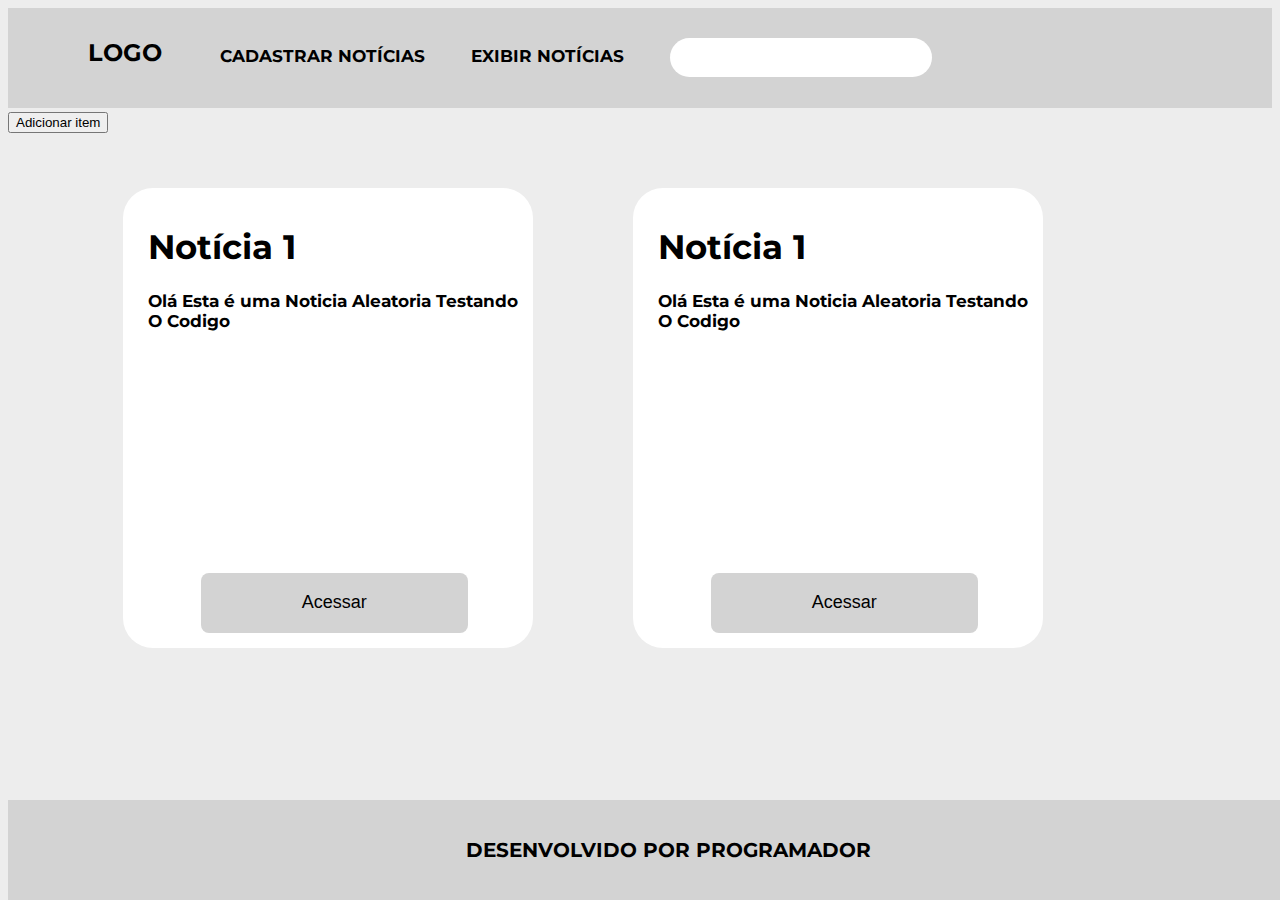
==== index.html @ a6c5f2b1 "Rename pagina.html to index.html" ====
<!DOCTYPE html>
<html lang="en">
<head>
    <meta charset="UTF-8"/>
    <meta viewport="width=device-width, initial-scale=1">
    <link rel="stylesheet" href="styles.css">
    <link href='https://fonts.googleapis.com/css?family=Montserrat' rel='stylesheet'>  
    
</head>
<body>
    <header>
        <nav>
            <label class="logo">LOGO</label>
            <ul>
                <li><a class="menu" href="pagina2.html">Cadastrar Notícias</a></li>
                <li><a class="menu">Exibir Notícias</a></li>
                <li>
                    <div class="search-container">
                    <form>
                    <input type="text" name="search"></input>
                    </form>
                </div>      
                </li>        
            </ul>
        </nav>
    </header>

    <button id="adicionarBotao">Adicionar item</button>
    

    <ul class="ult" id="ult2">
        <li class="lit">
            <h1>Notícia 1</h1>
            <p> Olá Esta é uma Noticia Aleatoria Testando O Codigo </p>
            <button class="notbut">Acessar</button>

        </li>
        <li class="lit">
            <h1>Notícia 1</h1>
            <p> Olá Esta é uma Noticia Aleatoria Testando O Codigo </p>
            <button class="notbut">Acessar</button> 
        </li>
    </ul>
    <footer>Desenvolvido por programador
    </footer>   
    <script src="main.js"></script> 
</body>
</html>
---- styles.css ----
header{
    background-color:lightgray;
    text-transform: uppercase;  
    width:100%;
    height: 100px;
}
ul{
    float:right;
    list-style:none;
    margin:0px;
    padding:15px;
    
}
.new{
    background-color:rgba(255, 255, 255, 0.781);
    position: absolute;
    height: 60%;
    width:35%;
    border-radius: 55px;
    top:50%;
    left:50%;
    transform: translate(-50%, -50%);
    border: 0.5px solid black;
    
}
.inputAdicionar{
    position:absolute;
    transform: translate(-50%, -50%);
    left:50%;
    top:30%;
    border-radius: 10px;
    width:40%;
    height:8%;
    font-size: 20px;
    
}
a{
    color:inherit;
    text-decoration:none;
}
.menu2{
    position: absolute;
    top:20%;
    left:50%;
    transform: translate(-50%, -50%);
}
.ult{
    margin: 40px;
    margin-left:100px;
    position:absolute;
    
}
.lit{
    float:left;
    position: relative;
    background-color: white;
    height: 430px;
    width: 380px;
    margin-right: 100px;
    border-radius: 30px;
}
h1,p{
    margin-left: 10px;
}
.notbut{
    background:lightgray;
    border-radius: 8px;
    border:none;
    font-size: 18px;
    display: block;
    margin:auto;
    width: 65%;
    height: 13%;
    position: absolute;
    bottom:0;
    top:370px;
    left:78px;
    
}

li {
    padding:15px;
    display:inline-block;
    margin-right:10px;
    font-size:17px;
}
body{
    font-family: montserrat;
    font-size:20px;
    font-weight: bold;
    background-color:#ededed;
}

input{
    width:250px;
    height: 27px;
    margin-right:300px;
}

.serach-container {
    float:right;
    
}


input[type=text]{
    padding: 6px;
    border:none;
    border-radius: 30px;


}



.logo{
    line-height:90px;
    margin-left:80px;
    font-size:24px;

}

footer{
    
    background-color: lightgray;
    text-align: center;
    padding: 20px;
    position: fixed;
    bottom: 0;
    width: 100%;
    text-transform: uppercase;
    height: 60px;
    line-height: 60px;

}
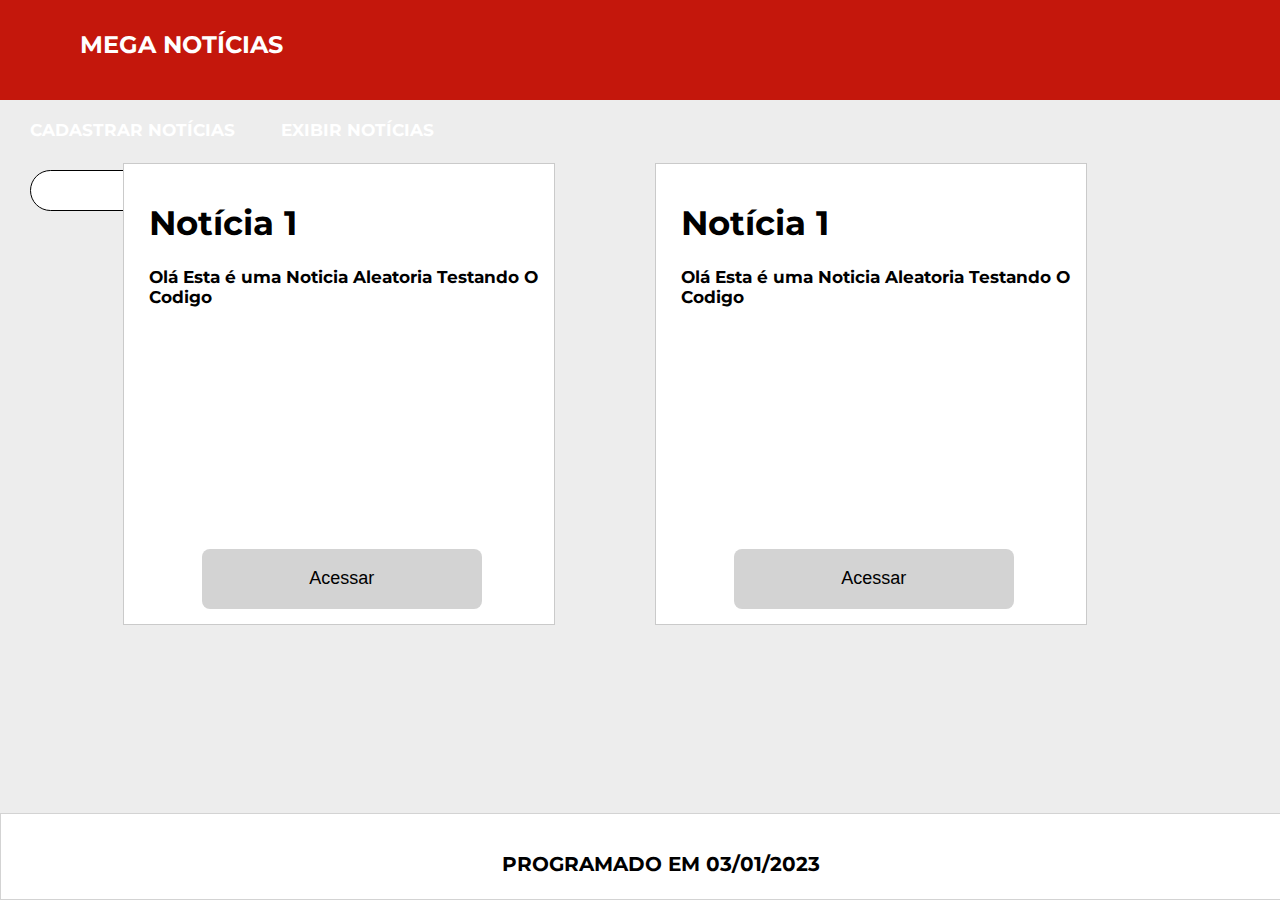
==== commit 63f8c1f1: "Add files via upload" ====
--- a/index.html
+++ b/index.html
@@ -1,48 +1,41 @@
-<!DOCTYPE html>
-<html lang="en">
-<head>
-    <meta charset="UTF-8"/>
-    <meta viewport="width=device-width, initial-scale=1">
-    <link rel="stylesheet" href="styles.css">
-    <link href='https://fonts.googleapis.com/css?family=Montserrat' rel='stylesheet'>  
-    
-</head>
-<body>
-    <header>
-        <nav>
-            <label class="logo">LOGO</label>
-            <ul>
-                <li><a class="menu" href="pagina2.html">Cadastrar Notícias</a></li>
-                <li><a class="menu">Exibir Notícias</a></li>
-                <li>
-                    <div class="search-container">
-                    <form>
-                    <input type="text" name="search"></input>
-                    </form>
-                </div>      
-                </li>        
-            </ul>
-        </nav>
-    </header>
-
-    <button id="adicionarBotao">Adicionar item</button>
-    
-
-    <ul class="ult" id="ult2">
-        <li class="lit">
-            <h1>Notícia 1</h1>
-            <p> Olá Esta é uma Noticia Aleatoria Testando O Codigo </p>
-            <button class="notbut">Acessar</button>
-
-        </li>
-        <li class="lit">
-            <h1>Notícia 1</h1>
-            <p> Olá Esta é uma Noticia Aleatoria Testando O Codigo </p>
-            <button class="notbut">Acessar</button> 
-        </li>
-    </ul>
-    <footer>Desenvolvido por programador
-    </footer>   
-    <script src="main.js"></script> 
-</body>
-</html>
+<!DOCTYPE html>
+<html lang="en">
+   <head>
+      <meta charset="UTF-8"/>
+      <meta viewport="width=device-width, initial-scale=1">
+      <link rel="stylesheet" href="css/styles.css">
+      <link href='https://fonts.googleapis.com/css?family=Montserrat' rel='stylesheet'>
+   </head>
+   <body>
+      <header>
+         <nav>
+            <a class="logo" href="index.html">Mega Notícias</a>
+            <ul>
+               <li><a class="menu" href="pagina2.html">Cadastrar Notícias</a></li>
+               <li><a class="menu">Exibir Notícias</a></li>
+               <li>
+                  <div class="search-container">
+                     <form>
+                        <input type="text" name="search"></input>
+                     </form>
+                  </div>
+               </li>
+            </ul>
+         </nav>
+      </header>
+      <ul class="ult" id="ult2">
+         <li class="lit">
+            <h1>Notícia 1</h1>
+            <p> Olá Esta é uma Noticia Aleatoria Testando O Codigo </p>
+            <button class="notbut">Acessar</button>
+         </li>
+         <li class="lit">
+            <h1>Notícia 1</h1>
+            <p> Olá Esta é uma Noticia Aleatoria Testando O Codigo </p>
+            <button class="notbut">Acessar</button> 
+         </li>
+      </ul>
+      <script src="main.js"></script> 
+      <footer class="footer">Programado em 03/01/2023</footer>
+   </body>
+</html>--- a/css/styles.css
+++ b/css/styles.css
@@ -0,0 +1,143 @@
+header{
+    background-color:#c4170c;
+    text-transform: uppercase;
+    position: absolute;
+    width:100%;
+    height: 100px;
+    color:white;
+    left:0%;
+    top:0%;
+    
+}
+ul{
+    float:right;
+    list-style:none;
+    margin:0px;
+    padding:15px;
+}
+.new{
+    background-color:rgba(255, 255, 255, 0.877);
+    position: absolute;
+    height: 60%;
+    width:35%;
+    border-radius: 55px;
+    top:50%;
+    left:50%;
+    transform: translate(-50%, -50%);
+    border: 0.5px solid black;
+    display: flex;
+    align-items: center;
+    justify-content: center;
+}
+.inputAdicionar{
+    position:absolute;
+    transform: translate(-50%, -50%);
+    left:50%;
+    top:30%;
+    border-radius: 10px;
+    width:40%;
+    height:8%;
+    font-size: 20px;
+}
+.footer{
+    background-color:#ffffff;
+    position: absolute;
+    left:0%;
+    position:absolute;
+    height: 5%;
+    border:1px solid rgb(211, 211, 211);
+    
+}
+a{
+    color:inherit;
+    text-decoration:none;
+}
+.menu2{
+    position: absolute;
+    top:20%;
+    left:50%;
+    transform: translate(-50%, -50%);
+}
+.ult{
+    margin: 40px;
+    margin-left:100px;
+    position:absolute;
+}
+.cadastrarNoticia{
+    text-align: center;
+    display:block;
+    font-size:24px;
+}
+.lit{
+    float:left;
+    position: relative;
+    background-color: white;
+    height: 430px;
+    width: 400px;
+    margin-top: 100px;
+    margin-right: 100px;
+    border:0.1px solid rgb(202, 202, 202);
+}
+h1,p{
+    margin-left: 10px;
+}
+.notbut{
+    background:lightgray;
+    border-radius: 8px;
+    border:none;
+    font-size: 18px;
+    display: block;
+    margin:auto;
+    width: 65%;
+    height: 13%;
+    position: absolute;
+    bottom:0;
+    top:370px;
+    left:78px;
+}
+.submitNoticia{
+    width: 95%;
+    font-size: 18px;
+}
+li {
+    padding:15px;
+    display:inline-block;
+    margin-right:10px;
+    font-size:17px;
+}
+body{
+    font-family: montserrat;
+    font-size:20px;
+    font-weight: bold;
+    background-color:#ededed;
+}
+input{
+    width:500px;
+    height: 27px;
+    margin-right:300px;
+    font-size: 18px;
+}
+.serach-container {
+    float:right;
+}
+input[type=text]{
+    padding: 6px;
+    border: 1px solid black;
+    border-radius: 30px;
+}
+.logo{
+    line-height:90px;
+    margin-left:80px;
+    font-size:24px;
+}
+footer{
+    background-color: lightgray;
+    text-align: center;
+    padding: 20px;
+    position: fixed;
+    bottom: 0;
+    width: 100%;
+    text-transform: uppercase;
+    height: 60px;
+    line-height: 60px;
+}
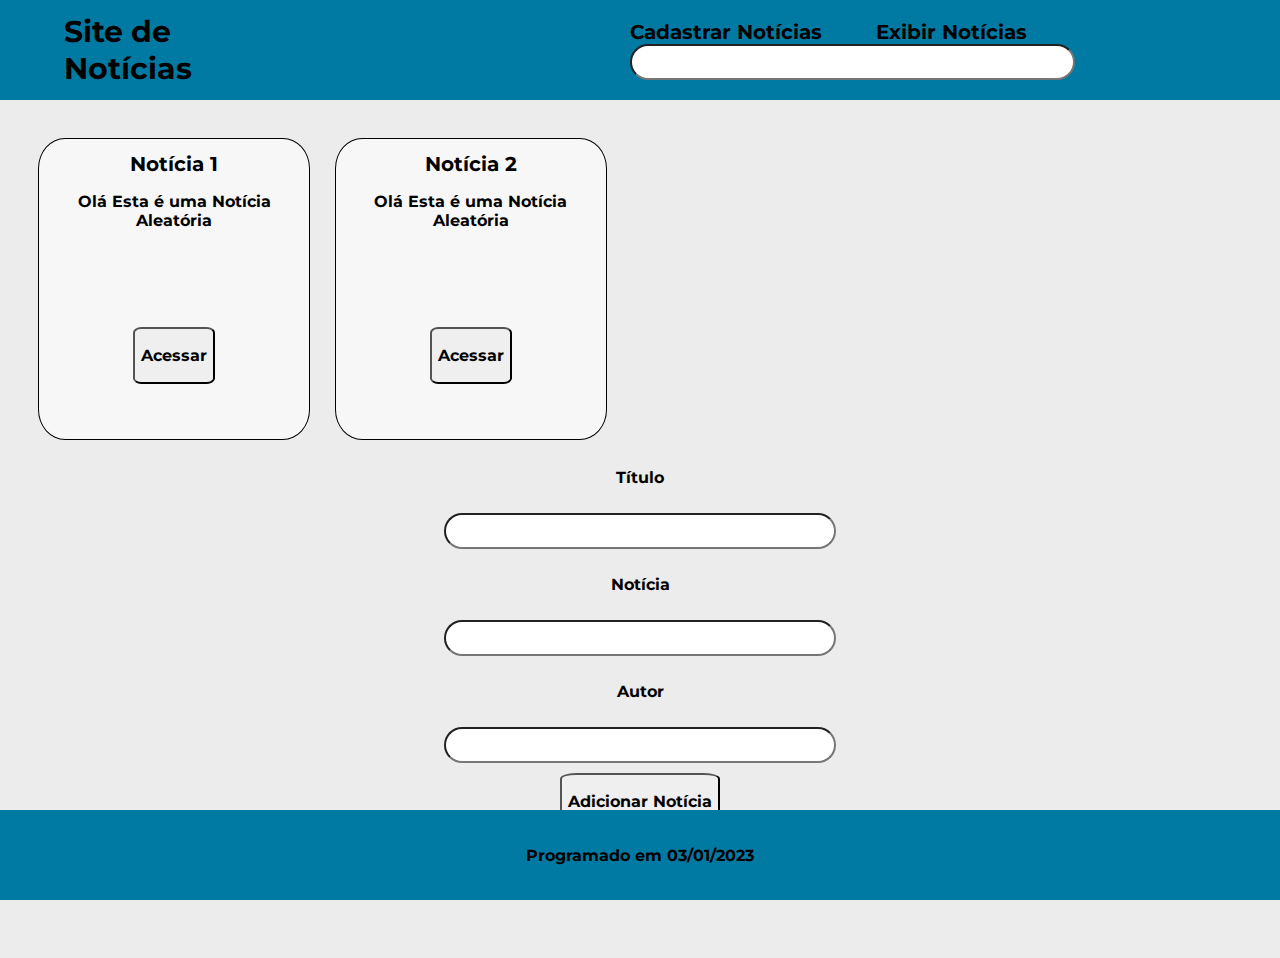
==== commit 5fed70c1: "Add files via upload" ====
--- a/index.html
+++ b/index.html
@@ -1,41 +1,63 @@
 <!DOCTYPE html>
 <html lang="en">
-   <head>
-      <meta charset="UTF-8"/>
-      <meta viewport="width=device-width, initial-scale=1">
-      <link rel="stylesheet" href="css/styles.css">
-      <link href='https://fonts.googleapis.com/css?family=Montserrat' rel='stylesheet'>
-   </head>
-   <body>
-      <header>
-         <nav>
-            <a class="logo" href="index.html">Mega Notícias</a>
-            <ul>
-               <li><a class="menu" href="pagina2.html">Cadastrar Notícias</a></li>
-               <li><a class="menu">Exibir Notícias</a></li>
-               <li>
-                  <div class="search-container">
-                     <form>
-                        <input type="text" name="search"></input>
-                     </form>
-                  </div>
-               </li>
-            </ul>
-         </nav>
-      </header>
-      <ul class="ult" id="ult2">
-         <li class="lit">
-            <h1>Notícia 1</h1>
-            <p> Olá Esta é uma Noticia Aleatoria Testando O Codigo </p>
-            <button class="notbut">Acessar</button>
-         </li>
-         <li class="lit">
-            <h1>Notícia 1</h1>
-            <p> Olá Esta é uma Noticia Aleatoria Testando O Codigo </p>
-            <button class="notbut">Acessar</button> 
-         </li>
+  <head>
+    <meta charset="UTF-8" />
+    <meta viewport="width=device-width, initial-scale=1" />
+    <link rel="stylesheet" href="css/styles.css" />
+    <link
+      href="https://fonts.googleapis.com/css?family=Montserrat"
+      rel="stylesheet"
+    />
+  </head>
+  <body>
+    <header>
+      <h1>Site de Notícias</h1>
+      <ul class="menu">
+        <li><a href="pagina.html">Cadastrar Notícias</a></li>
+        <li><a href="index.html">Exibir Notícias</a></li>
+        <li><input type="text" /></li>
       </ul>
-      <script src="main.js"></script> 
-      <footer class="footer">Programado em 03/01/2023</footer>
-   </body>
-</html>+    </header>
+    <div class="content">
+      <div class="container" id="container">
+        <div class="coluna">
+          <h1>Notícia 1</h1>
+          <p>Olá Esta é uma Notícia Aleatória</p>
+          <a href=""
+            ><button class="notbut"><p>Acessar</p></button></a
+          >
+        </div>
+        <div class="coluna">
+          <h1>Notícia 2</h1>
+          <p>Olá Esta é uma Notícia Aleatória</p>
+          <a href=""
+            ><button class="notbut"><p>Acessar</p></button></a
+          >
+        </div>
+        <div id="noticias"></div>
+      </div>
+
+      <div class="cadastro">
+        <li class="cadastrarNoticia"><p>Título</p></li>
+        <li class="cadastrarNoticia">
+          <input type="text" id="tituloNoticia" class="Noticia" />
+        </li>
+        <li class="cadastrarNoticia"><p>Notícia</p></li>
+        <li class="cadastrarNoticia">
+          <input type="text" id="conteudoNoticia" class="Noticia" />
+        </li>
+        <li class="cadastrarNoticia"><p>Autor</p></li>
+        <li class="cadastrarNoticia">
+          <input type="text" id="autorNoticia" class="Noticia" />
+        </li>
+        <li class="cadastrarNoticia">
+          <button id="adicionarBotao">
+            <p>Adicionar Notícia</p>
+          </button>
+        </li>
+      </div>
+    </div>
+    <footer><p>Programado em 03/01/2023</p></footer>
+    <script src="js/main.js"></script>
+  </body>
+</html>
--- a/css/styles.css
+++ b/css/styles.css
@@ -1,143 +1,120 @@
-header{
-    background-color:#c4170c;
-    text-transform: uppercase;
-    position: absolute;
-    width:100%;
-    height: 100px;
-    color:white;
-    left:0%;
-    top:0%;
-    
+header {
+  background-color: rgb(0, 122, 163);
+  display: flex;
+  align-items: center;
+  height: 100px;
+  width: 100%;
+  margin: 0;
+  position: relative; /* Adicionado para posicionamento relativo */
 }
-ul{
-    float:right;
-    list-style:none;
-    margin:0px;
-    padding:15px;
+
+header li {
+  display: inline-block;
+  padding-left: 50px;
 }
-.new{
-    background-color:rgba(255, 255, 255, 0.877);
-    position: absolute;
-    height: 60%;
-    width:35%;
-    border-radius: 55px;
-    top:50%;
-    left:50%;
-    transform: translate(-50%, -50%);
-    border: 0.5px solid black;
-    display: flex;
-    align-items: center;
-    justify-content: center;
+
+header h1 {
+  padding-left: 5%;
+  margin: 0;
+  font-size: 30px;
 }
-.inputAdicionar{
-    position:absolute;
-    transform: translate(-50%, -50%);
-    left:50%;
-    top:30%;
-    border-radius: 10px;
-    width:40%;
-    height:8%;
-    font-size: 20px;
+
+input {
+  border-radius: 100px;
+  line-height: 30px;
+  width: 160%;
+  font-size: 20px;
 }
-.footer{
-    background-color:#ffffff;
-    position: absolute;
-    left:0%;
-    position:absolute;
-    height: 5%;
-    border:1px solid rgb(211, 211, 211);
-    
+
+.cadastro {
+  list-style: none;
+  display: block;
+  text-align: center;
 }
-a{
-    color:inherit;
-    text-decoration:none;
+
+.cadastro input {
+  width: 30%;
+  margin: 10px;
 }
-.menu2{
-    position: absolute;
-    top:20%;
-    left:50%;
-    transform: translate(-50%, -50%);
+
+.menu {
+  margin-left: 20%;
 }
-.ult{
-    margin: 40px;
-    margin-left:100px;
-    position:absolute;
+
+a,
+h1 {
+  font-family: montserrat;
+  font-size: 20px;
+  font-weight: bold;
+  color: #000000;
+  text-decoration: none;
 }
-.cadastrarNoticia{
-    text-align: center;
-    display:block;
-    font-size:24px;
+
+p {
+  font-family: montserrat;
+  font-size: 16px;
+  font-weight: bold;
+  color: #000000;
+  text-decoration: none;
 }
-.lit{
-    float:left;
-    position: relative;
-    background-color: white;
-    height: 430px;
-    width: 400px;
-    margin-top: 100px;
-    margin-right: 100px;
-    border:0.1px solid rgb(202, 202, 202);
+
+body {
+  margin: 0;
+  background-color: rgb(236, 236, 236);
 }
-h1,p{
-    margin-left: 10px;
+
+.container {
+  display: flex;
+  margin-top: 2%;
+  margin-left: 2%;
+  margin-right: 2%;
+  flex-wrap: wrap;
 }
-.notbut{
-    background:lightgray;
-    border-radius: 8px;
-    border:none;
-    font-size: 18px;
-    display: block;
-    margin:auto;
-    width: 65%;
-    height: 13%;
-    position: absolute;
-    bottom:0;
-    top:370px;
-    left:78px;
+
+.coluna {
+  flex: 1 calc(22%);
+  max-width: calc(22%);
+  background-color: rgb(247, 247, 247);
+  border: 1px solid black;
+  border-radius: 10%;
+  text-align: center;
+  height: 300px;
+  margin: 1%;
 }
-.submitNoticia{
-    width: 95%;
-    font-size: 18px;
+
+.coluna p {
+  font-size: 16px;
 }
-li {
-    padding:15px;
-    display:inline-block;
-    margin-right:10px;
-    font-size:17px;
+
+.coluna button {
+  border-radius: 10%;
+  margin-top: 30%;
 }
-body{
-    font-family: montserrat;
-    font-size:20px;
-    font-weight: bold;
-    background-color:#ededed;
+
+.coluna button:hover {
+  background-color: rgb(0, 122, 163);
 }
-input{
-    width:500px;
-    height: 27px;
-    margin-right:300px;
-    font-size: 18px;
+
+.cadastro button {
+  border-radius: 10%;
 }
-.serach-container {
-    float:right;
+
+.cadastro button:hover {
+  background-color: rgb(0, 122, 163);
 }
-input[type=text]{
-    padding: 6px;
-    border: 1px solid black;
-    border-radius: 30px;
+
+.content {
+  margin-bottom: 10%;
 }
-.logo{
-    line-height:90px;
-    margin-left:80px;
-    font-size:24px;
+
+footer {
+  position: fixed;
+  bottom: 0;
+  width: 100%;
+  margin-top: 5%;
+  background-color: rgb(0, 122, 163);
+  height: 10%;
+  display: flex;
+  justify-content: center;
+  align-items: center;
 }
-footer{
-    background-color: lightgray;
-    text-align: center;
-    padding: 20px;
-    position: fixed;
-    bottom: 0;
-    width: 100%;
-    text-transform: uppercase;
-    height: 60px;
-    line-height: 60px;
-}
